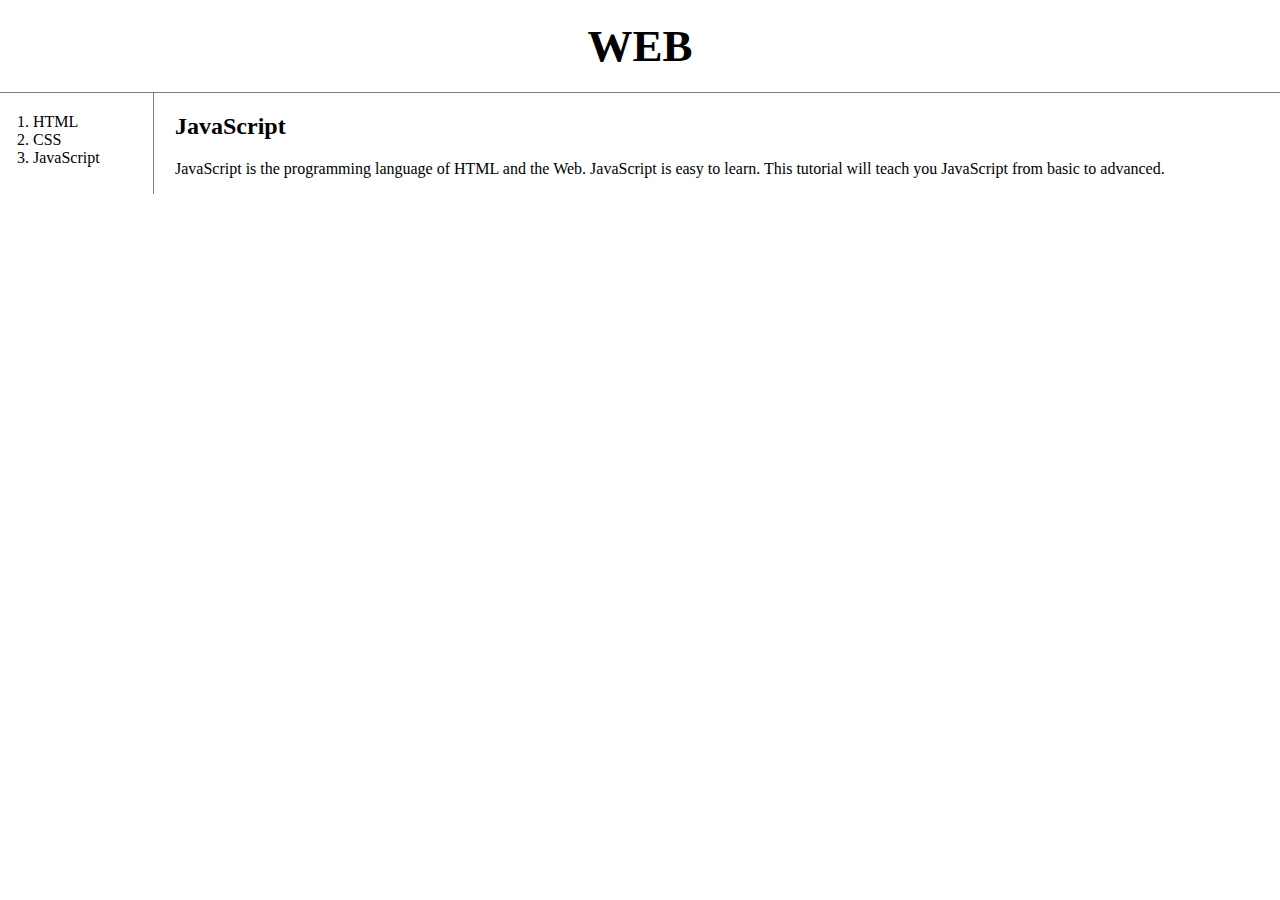
==== 3.html @ 29fa2171 "style.css 추가" ====
<!doctype html>
<html>
<head>
  <title>WEB1 - JavaScript</title>
  <meta charset="utf-8">
<link rel="stylesheet" href="style.css">
</head>
<body>
  <h1><a href="index.html">WEB</a></h1>
<div id="grid">
    <ol>
      <li><a href="1.html">HTML</a></li>
      <li><a href="2.html">CSS</a></li>
      <li><a href="3.html">JavaScript</a></li>
    </ol>
      <div id="article">
      <h2>JavaScript</h2>
      <p>
        JavaScript is the programming language of HTML and the Web.
        JavaScript is easy to learn.
        This tutorial will teach you JavaScript from basic to advanced.
      </p>
  </div>
</div>
</body>
</html>
---- style.css ----
body{
  margin:0;
}
a {
  color:black;
  text-decoration: none;
}
  h1 {
    font-size:45px;
    text-align: center;
    border-bottom:1px solid gray;
    margin:0;
    padding:20px;
  }
  ol {
    border-right:1px solid gray;
    width:100px;
    margin:0;
    padding:20px;
  }
  #grid{
    display: grid;
    grid-template-columns: 150px 1fr;
  }
  #grid ol{
    padding-left:33px;
  }
  #article{
    padding-left:25px;
  }
  @media(max-width:800px){
    #grid{
      display: block;
    }
    ol {
      border-right:none;
    }
    h1 {
border-bottom:none;
    }
  }
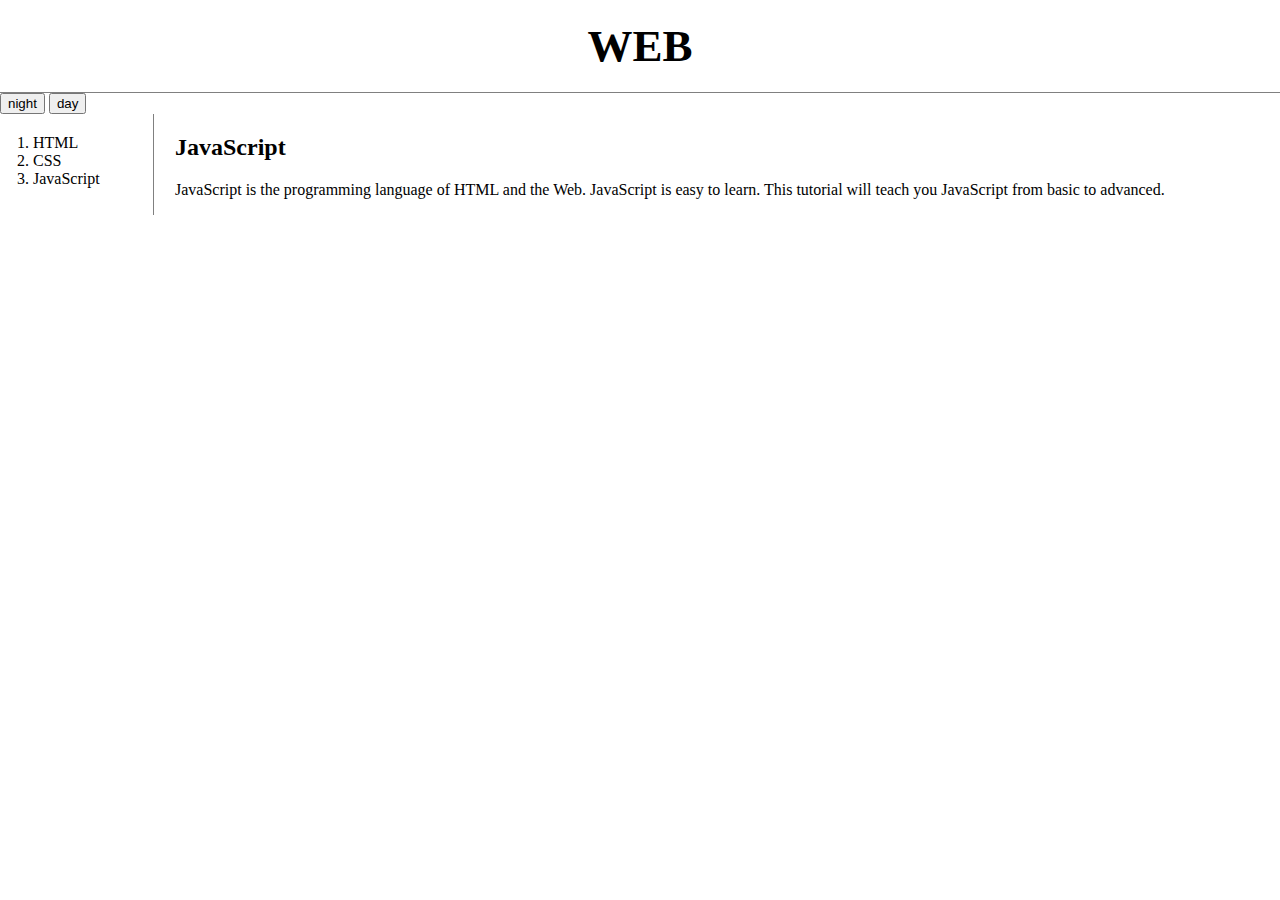
==== commit 65703021: "Add files via upload" ====
--- a/3.html
+++ b/3.html
@@ -7,6 +7,14 @@
 </head>
 <body>
   <h1><a href="index.html">WEB</a></h1>
+  <input type="button" value="night" onclick="
+    document.querySelector('body').style.backgroundColor = 'black';
+    document.querySelector('body').style.color = 'white';
+  ">
+  <input type="button" value="day" onclick="
+    document.querySelector('body').style.backgroundColor = 'white';
+    document.querySelector('body').style.color = 'black';
+  ">
 <div id="grid">
     <ol>
       <li><a href="1.html">HTML</a></li>
